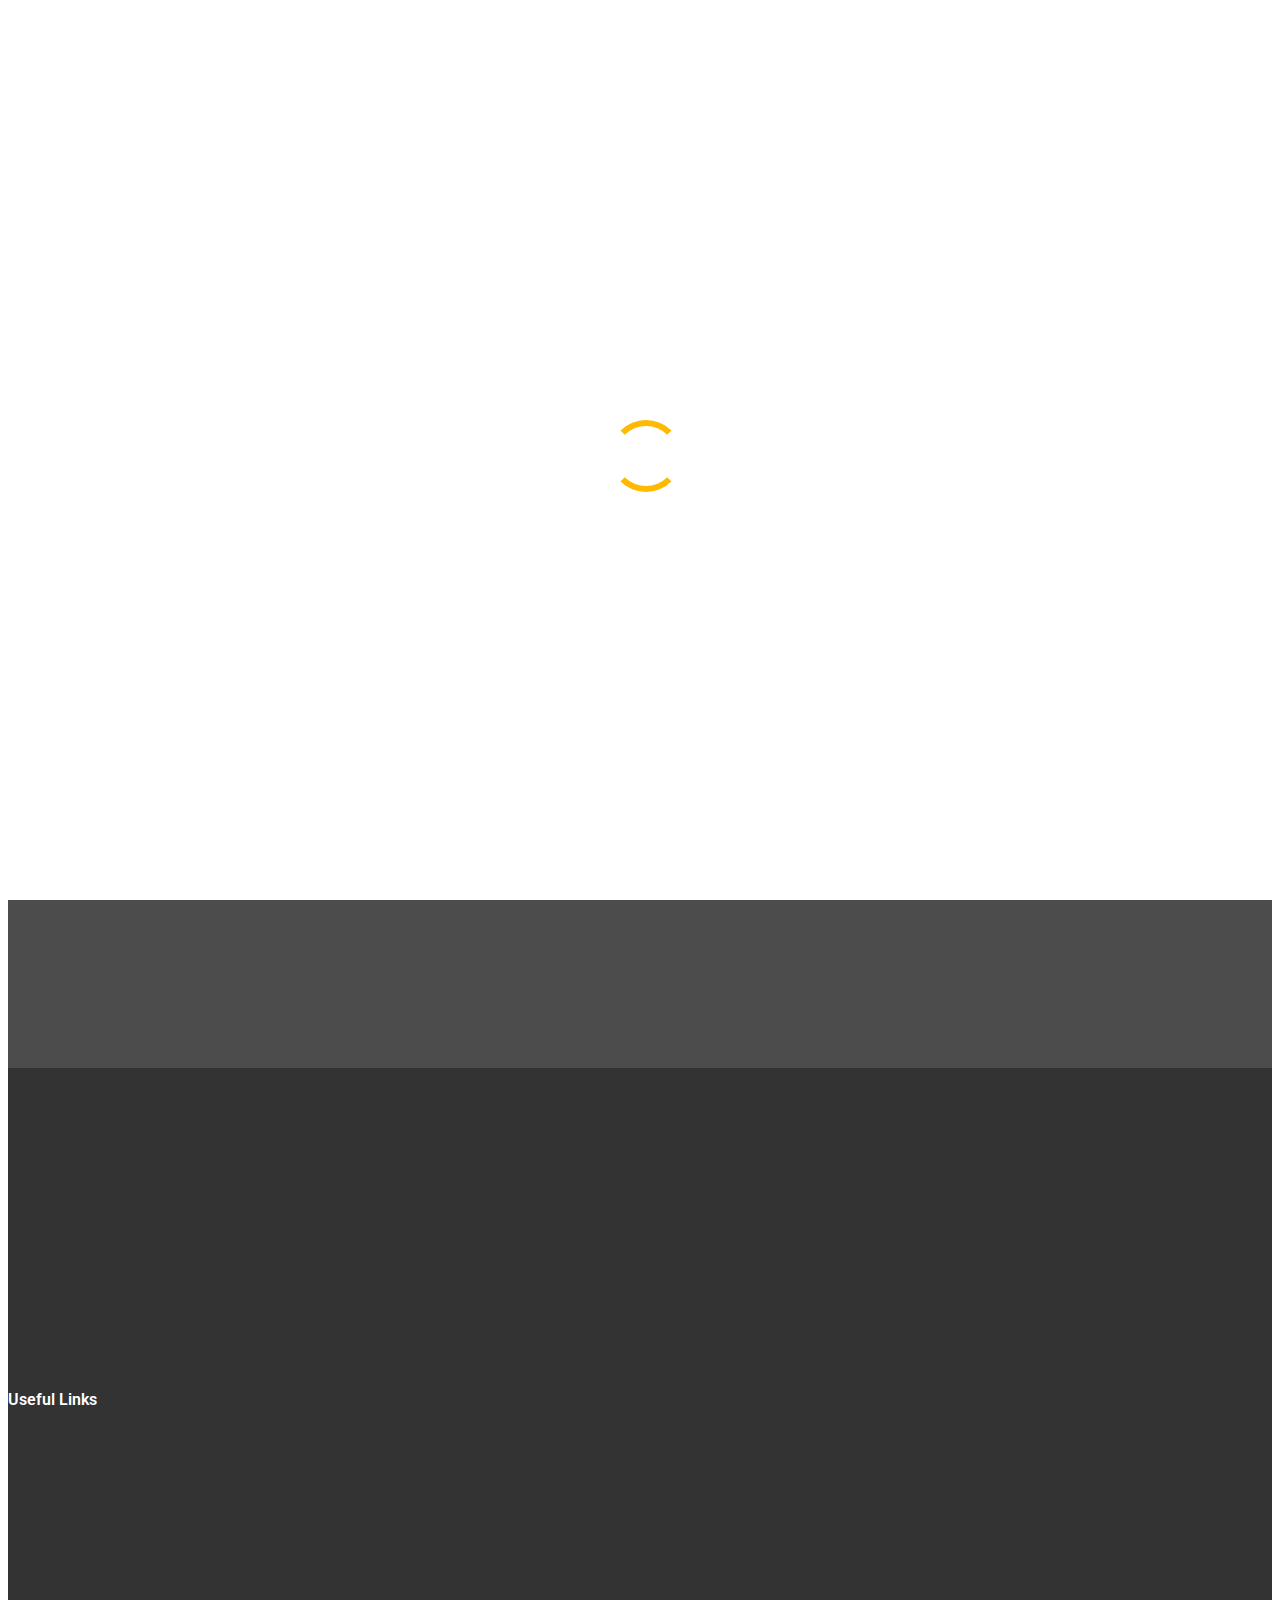
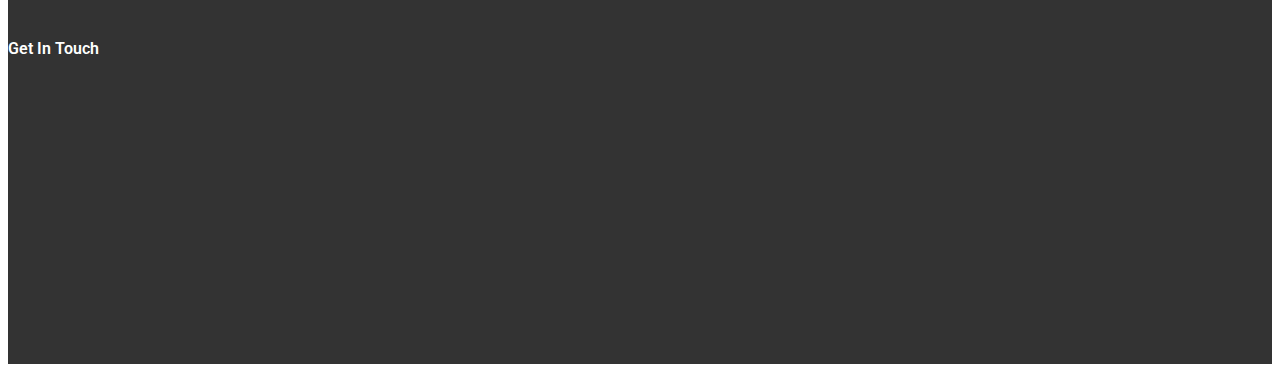
==== index.html @ fa00b741 "Multiple Changes" ====
<!DOCTYPE html>
<html lang="en">

<head>
  <meta charset="utf-8">
  <meta content="width=device-width, initial-scale=1.0" name="viewport">

  <title>Machine Learning Club | AMU</title>
  <meta content="" name="description">
  <meta content="" name="keywords">

  <!-- Favicons -->
  <link href="assets/img/favicon.png" rel="icon">
  <link href="assets/img/apple-touch-icon.png" rel="apple-touch-icon">

  <!-- Google Fonts -->
  <link rel="preconnect" href="https://fonts.googleapis.com">
  <link rel="preconnect" href="https://fonts.gstatic.com" crossorigin>
  <link
    href="https://fonts.googleapis.com/css2?family=Open+Sans:ital,wght@0,300;0,400;0,500;0,600;0,700;1,300;1,400;1,600;1,700&family=Roboto:ital,wght@0,300;0,400;0,500;0,600;0,700;1,300;1,400;1,500;1,600;1,700&family=Work+Sans:ital,wght@0,300;0,400;0,500;0,600;0,700;1,300;1,400;1,500;1,600;1,700&display=swap"
    rel="stylesheet">

  <!-- Vendor CSS Files -->
  <link href="assets/vendor/bootstrap/css/bootstrap.min.css" rel="stylesheet">
  <link href="assets/vendor/bootstrap-icons/bootstrap-icons.css" rel="stylesheet">
  <link href="assets/vendor/fontawesome-free/css/all.min.css" rel="stylesheet">
  <link href="assets/vendor/aos/aos.css" rel="stylesheet">
  <link href="assets/vendor/glightbox/css/glightbox.min.css" rel="stylesheet">
  <link href="assets/vendor/swiper/swiper-bundle.min.css" rel="stylesheet">

  <!-- Template Main CSS File -->
  <link href="assets/css/main.css" rel="stylesheet">

  <!-- =======================================================
  * Template Name: UpConstruction - v1.3.0
  * Template URL: https://bootstrapmade.com/upconstruction-bootstrap-construction-website-template/
  * Author: BootstrapMade.com
  * License: https://bootstrapmade.com/license/
  ======================================================== -->
</head>

<body>

  <!-- ======= Header ======= -->
  <header id="header" class="header d-flex align-items-center">
    <div class="container-fluid container-xl d-flex align-items-center justify-content-between">

      <a href="index.html" class="logo d-flex align-items-center">
        <!-- Uncomment the line below if you also wish to use an image logo -->
        <!-- <img src="assets/img/logo.png" alt=""> -->
        <h1>Machine Learning Club <span>|</span> A<span>.</span>M<span>.</span>U<span>.</span></h1>
      </a>

      <i class="mobile-nav-toggle mobile-nav-show bi bi-list"></i>
      <i class="mobile-nav-toggle mobile-nav-hide d-none bi bi-x"></i>
      <nav id="navbar" class="navbar">
        <ul>
          <li><a href="index.html" class="active">Home</a></li>
          <li><a href="about.html">About</a></li>
          <li><a href="projects.html">Projects</a></li>
          <li><a href="blog.html">Blog</a></li>
          <li><a href="blog.html">Events</a></li>
          <li><a href="contact.html">Contact</a></li>
        </ul>
      </nav><!-- .navbar -->

    </div>
  </header><!-- End Header -->

  <!-- ======= Hero Section ======= -->
  <section id="hero" class="hero">

    <div class="info d-flex align-items-center">
      <div class="container">
        <div class="row justify-content-center">
          <div class="col-lg-6 text-center">
            <h2 data-aos="fade-down">Welcome to <span>the Machine Learning Club</span></h2>
            <p data-aos="fade-up">Hi there , welcome to the machine learning club.</p>
          </div>
        </div>
      </div>
    </div>

    <div id="hero-carousel" class="carousel slide" data-bs-ride="carousel" data-bs-interval="5000">

      <div class="carousel-item active" style="background-image: url(assets/img/hero-carousel/mlc-logo.jpeg)">
      </div>
      <a class="carousel-control-prev" href="#hero-carousel" role="button" data-bs-slide="prev">
        <span class="carousel-control-prev-icon bi bi-chevron-left" aria-hidden="true"></span>
      </a>

      <a class="carousel-control-next" href="#hero-carousel" role="button" data-bs-slide="next">
        <span class="carousel-control-next-icon bi bi-chevron-right" aria-hidden="true"></span>
      </a>

    </div>

  </section><!-- End Hero Section -->

  </main><!-- End #main -->

  <!-- ======= Footer ======= -->
  <footer id="footer" class="footer">

    <div class="footer-content position-relative">
      <div class="container">
        <div class="row">
  
          <div class="col-lg-4 col-md-6">
            <div class="footer-info">
              <h3>Machine Learning Club</h3>
              <p>
                Aligarh Muslim University, Department of Computer Science <br>
                AI LAB<br><br>
                <strong>Phone:</strong> +1 5589 55488 55<br>
                <strong>Email:</strong> mlc@gmail.com<br>
              </p>
              <div class="social-links d-flex mt-3">
                <a href="https://www.facebook.com/amumlclub" class="d-flex align-items-center justify-content-center"><i class="bi bi-facebook"></i></a>
                <a href="https://www.instagram.com/amumlclub/" class="d-flex align-items-center justify-content-center"><i class="bi bi-instagram"></i></a>
                <a href="https://www.linkedin.com/company/amumlclub/mycompany/" class="d-flex align-items-center justify-content-center"><i class="bi bi-linkedin"></i></a>
              </div>
            </div>
          </div><!-- End footer info column-->
  
          <div class="col-lg-2 col-md-3 footer-links">
            <h4>Useful Links</h4>
            <ul>
              <li><a href="index.html">Home</a></li>
              <li><a href="about.html">About us</a></li>
              <li><a href="Events.html">Events</a></li>
              <li><a href="projects.html">Projects</a></li>
              <li><a href="contact.html">Contact Us</a></li>
            </ul>
          </div><!-- End footer links column-->
  
          <div class="col-lg-2 col-md-3 footer-links">
            <h4>Get In Touch</h4>
            <ul>
              <li><a href="#example/email">Treasurer</a></li>
              <li><a href="#example/email">Technical Team</a></li>
              <li><a href="#example/email">Publicity Team</a></li>
              <li><a href="#example/email">Event Management</a></li>
            </ul>
          </div><!-- End footer links column-->
  
        </div>
      </div>
    </div>
  
    <div class="footer-legal text-center position-relative">
      <div class="container">
        <div class="copyright">
          &copy; Copyright <strong><span>Machine Learning Club | AMU</span></strong>. All Rights Reserved
        </div>
      </div>
    </div>
  
  </footer>
  <!-- End Footer -->

  <a href="#" class="scroll-top d-flex align-items-center justify-content-center"><i
      class="bi bi-arrow-up-short"></i></a>

  <div id="preloader"></div>

  <!-- Vendor JS Files -->
  <script src="assets/vendor/bootstrap/js/bootstrap.bundle.min.js"></script>
  <script src="assets/vendor/aos/aos.js"></script>
  <script src="assets/vendor/glightbox/js/glightbox.min.js"></script>
  <script src="assets/vendor/isotope-layout/isotope.pkgd.min.js"></script>
  <script src="assets/vendor/swiper/swiper-bundle.min.js"></script>
  <script src="assets/vendor/purecounter/purecounter_vanilla.js"></script>
  <script src="assets/vendor/php-email-form/validate.js"></script>

  <!-- Template Main JS File -->
  <script src="assets/js/main.js"></script>

</body>
</html>
---- assets/css/main.css ----
/**
* Template Name: UpConstruction - v1.3.0
* Template URL: https://bootstrapmade.com/upconstruction-bootstrap-construction-website-template/
* Author: BootstrapMade.com
* License: https://bootstrapmade.com/license/
*/

/*--------------------------------------------------------------
# Set main reusable colors and fonts using CSS variables
# Learn more about CSS variables at https://developer.mozilla.org/en-US/docs/Web/CSS/Using_CSS_custom_properties
--------------------------------------------------------------*/
/* Fonts */
:root {
  --font-default: "Open Sans", system-ui, -apple-system, "Segoe UI", Roboto, "Helvetica Neue", Arial, "Noto Sans", "Liberation Sans", sans-serif, "Apple Color Emoji", "Segoe UI Emoji", "Segoe UI Symbol", "Noto Color Emoji";
  --font-primary: "Roboto", sans-serif;
  --font-secondary: "Work Sans", sans-serif;
}

/* Colors */
:root {
  --color-default: #364d59;
  --color-primary: #feb900;
  --color-secondary: #52565e;
}

/* Smooth scroll behavior */
:root {
  scroll-behavior: smooth;
}

/*--------------------------------------------------------------
# General
--------------------------------------------------------------*/
body {
  font-family: var(--font-default);
  color: var(--color-default);
  overflow-x: hidden;
}

a {
  color: var(--color-primary);
  text-decoration: none;
}

a:hover {
  color: #ffc732;
  text-decoration: none;
}

h1,
h2,
h3,
h4,
h5,
h6 {
  font-family: var(--font-primary);
}

/*--------------------------------------------------------------
# Sections & Section Header
--------------------------------------------------------------*/
section {
  padding: 80px 0;
  overflow: hidden;
}

.section-bg {
  background-color: #f5f6f7;
}

.section-header {
  text-align: center;
  padding-bottom: 70px;
}

.section-header h2 {
  font-size: 32px;
  font-weight: 700;
  position: relative;
  color: #2e3135;
}

.section-header h2:before,
.section-header h2:after {
  content: "";
  width: 50px;
  height: 2px;
  background: var(--color-primary);
  display: inline-block;
}

.section-header h2:before {
  margin: 0 15px 10px 0;
}

.section-header h2:after {
  margin: 0 0 10px 15px;
}

.section-header p {
  margin: 0 auto 0 auto;
}

@media (min-width: 1199px) {
  .section-header p {
    max-width: 60%;
  }
}

/*--------------------------------------------------------------
# Breadcrumbs
--------------------------------------------------------------*/
.breadcrumbs {
  padding: 6px 0 6px 0;
  min-height: 15vh;
  position: relative;
  background-size: cover;
  background-position: center;
  background-repeat: no-repeat;
}

.breadcrumbs:before {
  content: "";
  background-color: rgba(0, 0, 0);
  position: absolute;
  inset: 0;
}

.breadcrumbs h2 {
  font-size: 56px;
  font-weight: 500;
  color: #fff;
  font-family: var(--font-secondary);
}

.breadcrumbs ol {
  display: flex;
  flex-wrap: wrap;
  list-style: none;
  padding: 0 0 10px 0;
  margin: 0;
  font-size: 16px;
  font-weight: 600;
  color: var(--color-primary);
}

.breadcrumbs ol a {
  color: rgba(255, 255, 255);
  transition: 0.3s;
}

.breadcrumbs ol a:hover {
  text-decoration: underline;
}

.breadcrumbs ol li+li {
  padding-left: 10px;
}

.breadcrumbs ol li+li::before {
  display: inline-block;
  padding-right: 10px;
  color: #fff;
  content: "/";
}

/*--------------------------------------------------------------
# Scroll top button
--------------------------------------------------------------*/
.scroll-top {
  position: fixed;
  visibility: hidden;
  opacity: 0;
  right: 15px;
  bottom: 15px;
  z-index: 99999;
  background: var(--color-primary);
  width: 40px;
  height: 40px;
  border-radius: 4px;
  transition: all 0.4s;
}

.scroll-top i {
  font-size: 24px;
  color: var(--color-secondary);
  line-height: 0;
}

.scroll-top:hover {
  background: #ffc732;
  color: #fff;
}

.scroll-top.active {
  visibility: visible;
  opacity: 1;
}

/*--------------------------------------------------------------
# Preloader
--------------------------------------------------------------*/
#preloader {
  position: fixed;
  inset: 0;
  z-index: 999999;
  overflow: hidden;
  background: #fff;
  transition: all 0.6s ease-out;
}

#preloader:before {
  content: "";
  position: fixed;
  top: calc(50% - 30px);
  left: calc(50% - 30px);
  border: 6px solid #fff;
  border-color: var(--color-primary) transparent var(--color-primary) transparent;
  border-radius: 50%;
  width: 60px;
  height: 60px;
  -webkit-animation: animate-preloader 1.5s linear infinite;
  animation: animate-preloader 1.5s linear infinite;
}

@-webkit-keyframes animate-preloader {
  0% {
    transform: rotate(0deg);
  }

  100% {
    transform: rotate(360deg);
  }
}

@keyframes animate-preloader {
  0% {
    transform: rotate(0deg);
  }

  100% {
    transform: rotate(360deg);
  }
}

/*--------------------------------------------------------------
# Disable aos animation delay on mobile devices
--------------------------------------------------------------*/
@media screen and (max-width: 768px) {
  [data-aos-delay] {
    transition-delay: 0 !important;
  }
}

/*--------------------------------------------------------------
# Header
--------------------------------------------------------------*/
.header {
  z-index: 997;
  position: absolute;
  padding: 30px 0;
  top: 0;
  left: 0;
  right: 0;
}

.header .logo img {
  max-height: 40px;
  margin-right: 6px;
}

.header .logo h1 {
  font-size: 24px;
  font-weight: 700;
  color: #fff;
  margin-bottom: 0;
  font-family: var(--font-primary);
}

.header .logo h1 span {
  color: var(--color-primary);
}

/*--------------------------------------------------------------
# Desktop Navigation
--------------------------------------------------------------*/
@media (min-width: 1280px) {
  .navbar {
    padding: 0;
  }

  .navbar ul {
    margin: 0;
    padding: 0;
    display: flex;
    list-style: none;
    align-items: center;
  }

  .navbar li {
    position: relative;
  }

  .navbar>ul>li {
    white-space: nowrap;
    padding: 10px 0 10px 28px;
  }

  .navbar a,
  .navbar a:focus {
    display: flex;
    align-items: center;
    justify-content: space-between;
    padding: 0 3px;
    font-family: var(--font-primary);
    font-size: 14px;
    font-weight: 500;
    color: rgba(255, 255, 255, 0.6);
    text-transform: uppercase;
    white-space: nowrap;
    transition: 0.3s;
    position: relative;
  }

  .navbar a i,
  .navbar a:focus i {
    font-size: 12px;
    line-height: 0;
    margin-left: 5px;
  }

  .navbar>ul>li>a:before {
    content: "";
    position: absolute;
    width: 100%;
    height: 2px;
    bottom: -6px;
    left: 0;
    background-color: var(--color-primary);
    visibility: hidden;
    width: 0px;
    transition: all 0.3s ease-in-out 0s;
  }

  .navbar a:hover:before,
  .navbar li:hover>a:before,
  .navbar .active:before {
    visibility: visible;
    width: 100%;
  }

  .navbar a:hover,
  .navbar .active,
  .navbar .active:focus,
  .navbar li:hover>a {
    color: #fff;
  }

  .navbar .dropdown ul {
    display: block;
    position: absolute;
    left: 28px;
    top: calc(100% + 30px);
    margin: 0;
    padding: 10px 0;
    z-index: 99;
    opacity: 0;
    visibility: hidden;
    background: #fff;
    box-shadow: 0px 0px 30px rgba(127, 137, 161, 0.25);
    transition: 0.3s;
  }

  .navbar .dropdown ul li {
    min-width: 200px;
  }

  .navbar .dropdown ul a {
    padding: 10px 20px;
    font-size: 15px;
    text-transform: none;
    color: var(--color-default);
    font-weight: 400;
  }

  .navbar .dropdown ul a i {
    font-size: 12px;
  }

  .navbar .dropdown ul a:hover,
  .navbar .dropdown ul .active:hover,
  .navbar .dropdown ul li:hover>a {
    color: var(--color-primary);
  }

  .navbar .dropdown:hover>ul {
    opacity: 1;
    top: 100%;
    visibility: visible;
  }

  .navbar .dropdown .dropdown ul {
    top: 0;
    left: calc(100% - 30px);
    visibility: hidden;
  }

  .navbar .dropdown .dropdown:hover>ul {
    opacity: 1;
    top: 0;
    left: 100%;
    visibility: visible;
  }
}

@media (min-width: 1280px) and (max-width: 1366px) {
  .navbar .dropdown .dropdown ul {
    left: -90%;
  }

  .navbar .dropdown .dropdown:hover>ul {
    left: -100%;
  }
}

@media (min-width: 1280px) {

  .mobile-nav-show,
  .mobile-nav-hide {
    display: none;
  }
}

/*--------------------------------------------------------------
# Mobile Navigation
--------------------------------------------------------------*/
@media (max-width: 1279px) {
  .navbar {
    position: fixed;
    top: 0;
    right: -100%;
    width: 100%;
    max-width: 400px;
    bottom: 0;
    transition: 0.3s;
    z-index: 9997;
  }

  .navbar ul {
    position: absolute;
    inset: 0;
    padding: 50px 0 10px 0;
    margin: 0;
    background: rgba(0, 0, 0, 0.8);
    overflow-y: auto;
    transition: 0.3s;
    z-index: 9998;
  }

  .navbar a,
  .navbar a:focus {
    display: flex;
    align-items: center;
    justify-content: space-between;
    padding: 10px 20px;
    font-family: var(--font-primary);
    font-size: 15px;
    font-weight: 500;
    color: rgba(255, 255, 255, 0.7);
    white-space: nowrap;
    text-transform: uppercase;
    transition: 0.3s;
  }

  .navbar a i,
  .navbar a:focus i {
    font-size: 12px;
    line-height: 0;
    margin-left: 5px;
  }

  .navbar a:hover,
  .navbar .active,
  .navbar .active:focus,
  .navbar li:hover>a {
    color: #fff;
  }

  .navbar .dropdown ul,
  .navbar .dropdown .dropdown ul {
    position: static;
    display: none;
    padding: 10px 0;
    margin: 10px 20px;
    transition: all 0.5s ease-in-out;
    border: 1px solid #222428;
  }

  .navbar .dropdown>.dropdown-active,
  .navbar .dropdown .dropdown>.dropdown-active {
    display: block;
  }

  .mobile-nav-show {
    position: relative;
    color: #fff;
    font-size: 28px;
    cursor: pointer;
    line-height: 0;
    transition: 0.5s;
    z-index: 9999;
    padding-right: 10px;
  }

  .mobile-nav-hide {
    color: #fff;
    font-size: 32px;
    cursor: pointer;
    line-height: 0;
    transition: 0.5s;
    position: fixed;
    right: 20px;
    top: 20px;
    z-index: 9999;
  }

  .mobile-nav-active {
    overflow: hidden;
  }

  .mobile-nav-active .navbar {
    right: 0;
  }

  .mobile-nav-active .navbar:before {
    content: "";
    position: fixed;
    inset: 0;
    background: rgba(0, 0, 0, 0.6);
    z-index: 9996;
  }
}

/*--------------------------------------------------------------
# Get Started Section
--------------------------------------------------------------*/
.get-started .content {
  padding: 30px 0;
}

.get-started .content h3 {
  font-size: 36px;
  color: var(--color-secondary);
  font-weight: 600;
  margin-bottom: 25px;
  padding-bottom: 25px;
  position: relative;
}

.get-started .content h3:after {
  content: "";
  position: absolute;
  display: block;
  width: 60px;
  height: 4px;
  background: var(--color-primary);
  left: 0;
  bottom: 0;
}

.get-started .content p {
  font-size: 14px;
}

.get-started .php-email-form {
  background: #fff;
  padding: 30px;
  height: 100%;
}

@media (max-width: 575px) {
  .get-started .php-email-form {
    padding: 20px;
  }
}

.get-started .php-email-form h3 {
  font-size: 14px;
  font-weight: 700;
  text-transform: uppercase;
  letter-spacing: 1px;
}

.get-started .php-email-form p {
  font-size: 14px;
  margin-bottom: 20px;
}

.get-started .php-email-form .error-message {
  display: none;
  color: #fff;
  background: #df1529;
  text-align: left;
  padding: 15px;
  margin-bottom: 24px;
  font-weight: 600;
}

.get-started .php-email-form .sent-message {
  display: none;
  color: #fff;
  background: #059652;
  text-align: center;
  padding: 15px;
  margin-bottom: 24px;
  font-weight: 600;
}

.get-started .php-email-form .loading {
  display: none;
  background: #fff;
  text-align: center;
  padding: 15px;
  margin-bottom: 24px;
}

.get-started .php-email-form .loading:before {
  content: "";
  display: inline-block;
  border-radius: 50%;
  width: 24px;
  height: 24px;
  margin: 0 10px -6px 0;
  border: 3px solid #059652;
  border-top-color: #fff;
  -webkit-animation: animate-loading 1s linear infinite;
  animation: animate-loading 1s linear infinite;
}

.get-started .php-email-form input,
.get-started .php-email-form textarea {
  border-radius: 0;
  box-shadow: none;
  font-size: 14px;
  border-radius: 0;
}

.get-started .php-email-form input:focus,
.get-started .php-email-form textarea:focus {
  border-color: var(--color-primary);
}

.get-started .php-email-form input {
  padding: 12px 15px;
}

.get-started .php-email-form textarea {
  padding: 12px 15px;
}

.get-started .php-email-form button[type=submit] {
  background: var(--color-primary);
  border: 0;
  padding: 10px 30px;
  color: #fff;
  transition: 0.4s;
  border-radius: 4px;
}

.get-started .php-email-form button[type=submit]:hover {
  background: rgba(254, 185, 0, 0.8);
}

@-webkit-keyframes animate-loading {
  0% {
    transform: rotate(0deg);
  }

  100% {
    transform: rotate(360deg);
  }
}

@keyframes animate-loading {
  0% {
    transform: rotate(0deg);
  }

  100% {
    transform: rotate(360deg);
  }
}

/*--------------------------------------------------------------
# Constructions Section
--------------------------------------------------------------*/
.constructions .card-item {
  border: 1px solid rgba(82, 86, 94, 0.2);
  background: #fff;
  position: relative;
  border-radius: 0;
}

.constructions .card-item .card-bg {
  min-height: 300px;
  background-size: cover;
  background-position: center;
  background-repeat: no-repeat;
}

.constructions .card-item .card-body {
  padding: 30px;
}

.constructions .card-item h4 {
  font-weight: 700;
  font-size: 20px;
  margin-bottom: 15px;
  color: var(--color-secondary);
}

.constructions .card-item p {
  color: var(--color-secondary);
  margin: 0;
}

/*--------------------------------------------------------------
# Services Section
--------------------------------------------------------------*/
.services .service-item {
  padding: 40px;
  background: #fff;
  height: 100%;
}

.services .service-item .icon {
  width: 48px;
  height: 48px;
  position: relative;
  margin-bottom: 50px;
}

.services .service-item .icon i {
  color: var(--color-secondary);
  font-size: 40px;
  transition: ease-in-out 0.3s;
  z-index: 2;
  position: relative;
  line-height: 1.8;
}

.services .service-item .icon:before {
  position: absolute;
  content: "";
  height: 100%;
  width: 100%;
  background: #f0f1f2;
  border-radius: 50px;
  z-index: 1;
  top: 10px;
  right: -15px;
  transition: 0.3s;
}

.services .service-item h3 {
  color: var(--color-default);
  font-weight: 700;
  margin: 0 0 20px 0;
  padding-bottom: 8px;
  font-size: 22px;
  position: relative;
  display: inline-block;
  border-bottom: 4px solid #ebebed;
  transition: 0.3s;
}

.services .service-item p {
  line-height: 24px;
  font-size: 14px;
  margin-bottom: 0;
}

.services .service-item .readmore {
  margin-top: 15px;
  display: inline-block;
  color: var(--color-primary);
}

.services .service-item:hover .icon:before {
  background: var(--color-primary);
}

.services .service-item:hover h3 {
  border-color: var(--color-primary);
}

/*--------------------------------------------------------------
# Features Section
--------------------------------------------------------------*/
.features .nav-tabs {
  border: 0;
}

.features .nav-link {
  padding: 15px 0;
  transition: 0.3s;
  color: var(--color-secondary);
  border-radius: 0;
  display: flex;
  align-items: center;
  justify-content: center;
  cursor: pointer;
  height: 100%;
  border: 0;
  border-bottom: 4px solid #e2e4e6;
}

.features .nav-link i {
  padding-right: 15px;
  font-size: 48px;
}

.features .nav-link h4 {
  font-size: 18px;
  font-weight: 600;
  margin: 0;
}

@media (max-width: 575px) {
  .features .nav-link h4 {
    font-size: 16px;
  }
}

.features .nav-link:hover {
  color: var(--color-primary);
}

.features .nav-link.active {
  color: var(--color-primary);
  background-color: transparent;
  border-color: var(--color-primary);
}

.features .tab-content {
  margin-top: 30px;
}

.features .tab-pane h3 {
  font-weight: 700;
  font-size: 32px;
  position: relative;
  margin-bottom: 20px;
  padding-bottom: 20px;
}

.features .tab-pane h3:after {
  content: "";
  position: absolute;
  display: block;
  width: 60px;
  height: 3px;
  background: var(--color-primary);
  left: 0;
  bottom: 0;
}

.features .tab-pane ul {
  list-style: none;
  padding: 0;
}

.features .tab-pane ul li {
  padding-top: 10px;
}

.features .tab-pane ul i {
  font-size: 20px;
  padding-right: 4px;
  color: var(--color-primary);
}

.features .tab-pane p:last-child {
  margin-bottom: 0;
}

/*--------------------------------------------------------------
# Our Projects Section
--------------------------------------------------------------*/
.projects .portfolio-flters {
  padding: 0;
  margin: 0 auto 20px auto;
  list-style: none;
  text-align: center;
}

.projects .portfolio-flters li {
  cursor: pointer;
  display: inline-block;
  padding: 0;
  font-size: 18px;
  font-weight: 500;
  margin: 0 10px;
  line-height: 1;
  margin-bottom: 5px;
  transition: all 0.3s ease-in-out;
}

.projects .portfolio-flters li:hover,
.projects .portfolio-flters li.filter-active {
  color: var(--color-primary);
}

.projects .portfolio-flters li:first-child {
  margin-left: 0;
}

.projects .portfolio-flters li:last-child {
  margin-right: 0;
}

@media (max-width: 575px) {
  .projects .portfolio-flters li {
    font-size: 14px;
    margin: 0 5px;
  }
}

.projects .portfolio-content {
  position: relative;
  overflow: hidden;
}

.projects .portfolio-content img {
  transition: 0.3s;
}

.projects .portfolio-content .portfolio-info {
  opacity: 0;
  position: absolute;
  inset: 0;
  z-index: 3;
  transition: all ease-in-out 0.3s;
  background: rgba(0, 0, 0, 0.6);
  padding: 15px;
}

.projects .portfolio-content .portfolio-info h4 {
  font-size: 14px;
  padding: 5px 10px;
  font-weight: 400;
  color: #fff;
  display: inline-block;
  background-color: var(--color-primary);
}

.projects .portfolio-content .portfolio-info p {
  position: absolute;
  bottom: 10px;
  text-align: center;
  display: inline-block;
  left: 0;
  right: 0;
  font-size: 16px;
  font-weight: 600;
  color: rgba(255, 255, 255, 0.8);
}

.projects .portfolio-content .portfolio-info .preview-link,
.projects .portfolio-content .portfolio-info .details-link {
  position: absolute;
  left: calc(50% - 40px);
  font-size: 26px;
  top: calc(50% - 14px);
  color: #fff;
  transition: 0.3s;
  line-height: 1.2;
}

.projects .portfolio-content .portfolio-info .preview-link:hover,
.projects .portfolio-content .portfolio-info .details-link:hover {
  color: var(--color-primary);
}

.projects .portfolio-content .portfolio-info .details-link {
  left: 50%;
  font-size: 34px;
  line-height: 0;
}

.projects .portfolio-content:hover .portfolio-info {
  opacity: 1;
}

.projects .portfolio-content:hover img {
  transform: scale(1.1);
}

/*--------------------------------------------------------------
# Testimonials Section
--------------------------------------------------------------*/
.testimonials .testimonial-wrap {
  padding-left: 50px;
}

.testimonials .testimonials-carousel,
.testimonials .testimonials-slider {
  overflow: hidden;
}

.testimonials .testimonial-item {
  box-sizing: content-box;
  padding: 30px 30px 30px 60px;
  margin: 0 15px 30px 0;
  min-height: 200px;
  box-shadow: 0px 2px 20px rgba(82, 86, 94, 0.1);
  position: relative;
  background: #fff;
}

.testimonials .testimonial-item .testimonial-img {
  width: 90px;
  border-radius: 10px;
  border: 6px solid #fff;
  position: absolute;
  left: -45px;
}

.testimonials .testimonial-item h3 {
  font-size: 18px;
  font-weight: bold;
  margin: 10px 0 5px 0;
  color: #000;
}

.testimonials .testimonial-item h4 {
  font-size: 14px;
  color: #999;
  margin: 0;
}

.testimonials .testimonial-item .stars {
  margin: 10px 0;
}

.testimonials .testimonial-item .stars i {
  color: #ffc107;
  margin: 0 1px;
}

.testimonials .testimonial-item .quote-icon-left,
.testimonials .testimonial-item .quote-icon-right {
  color: #ffd565;
  font-size: 26px;
  line-height: 0;
}

.testimonials .testimonial-item .quote-icon-left {
  display: inline-block;
  left: -5px;
  position: relative;
}

.testimonials .testimonial-item .quote-icon-right {
  display: inline-block;
  right: -5px;
  position: relative;
  top: 10px;
  transform: scale(-1, -1);
}

.testimonials .testimonial-item p {
  font-style: italic;
  margin: 15px auto 15px auto;
}

.testimonials .swiper-pagination {
  margin-top: 20px;
  position: relative;
}

.testimonials .swiper-pagination .swiper-pagination-bullet {
  width: 12px;
  height: 12px;
  background-color: #d5d7da;
  opacity: 1;
}

.testimonials .swiper-pagination .swiper-pagination-bullet-active {
  background-color: var(--color-primary);
}

@media (max-width: 767px) {
  .testimonials .testimonial-wrap {
    padding-left: 0;
  }

  .testimonials .testimonials-carousel,
  .testimonials .testimonials-slider {
    overflow: hidden;
  }

  .testimonials .testimonial-item {
    padding: 30px;
    margin: 15px;
  }

  .testimonials .testimonial-item .testimonial-img {
    position: static;
    left: auto;
  }
}

/*--------------------------------------------------------------
# Alt Services Section
--------------------------------------------------------------*/
.alt-services .img-bg {
  background-size: cover;
  background-position: center center;
  min-height: 400px;
}

.alt-services h3 {
  font-size: 28px;
  font-weight: 700;
  color: var(--color-secondary);
  margin-bottom: 20px;
  padding-bottom: 20px;
  position: relative;
}

.alt-services h3:after {
  content: "";
  position: absolute;
  display: block;
  width: 50px;
  height: 3px;
  background: var(--color-primary);
  left: 0;
  bottom: 0;
}

.alt-services .icon-box {
  margin-top: 50px;
}

.alt-services .icon-box i {
  display: flex;
  align-items: center;
  justify-content: center;
  color: var(--color-primary);
  margin-right: 25px;
  font-size: 28px;
  width: 56px;
  height: 56px;
  border-radius: 4px;
  line-height: 0;
  box-shadow: 0px 2px 30px rgba(0, 0, 0, 0.08);
  background-color: #fff;
  transition: 0.3s;
}

.alt-services .icon-box:hover i {
  background-color: var(--color-primary);
  color: #fff;
}

.alt-services .icon-box h4 {
  font-weight: 700;
  margin-bottom: 10px;
  font-size: 18px;
}

.alt-services .icon-box h4 a {
  color: #000;
  transition: 0.3s;
}

.alt-services .icon-box h4 a:hover {
  color: var(--color-primary);
}

.alt-services .icon-box p {
  line-height: 24px;
  font-size: 14px;
  margin-bottom: 0;
}

/*--------------------------------------------------------------
# About Section
--------------------------------------------------------------*/
.about h2 {
  font-size: 48px;
  font-weight: 700;
  font-family: var(--font-secondary);
  margin: 30px 0;

}


@media (min-width: 991px) {
  .about h2 {
    max-width: 65%;
    margin: 0 0 80px 0;

  }
}

.about .our-story {
  padding: 40px;
  background-color: #f5f6f7;
}

@media (min-width: 991px) {
  .about .our-story {
    padding-right: 35%;
  }
}

.about .our-story h4 {
  text-transform: uppercase;
  font-size: 18px;
  color: #838893;
}

.about .our-story h3 {
  font-size: 36px;
  font-weight: 700;
  margin-bottom: 20px;
  color: var(--color-secondary);
}

.about .our-story p:last-child {
  margin-bottom: 0;
}

.about ul {
  list-style: none;
  padding: 0;
  font-size: 15px;
}

.about ul li {
  padding: 5px 0;
  display: flex;
  align-items: center;
}

.about ul i {
  font-size: 20px;
  margin-right: 4px;
  color: var(--color-primary);
}

.about .watch-video i {
  font-size: 32px;
  transition: 0.3s;
  color: var(--color-primary);
}

.about .watch-video a {
  font-weight: 600;
  color: var(--color-secondary);
  margin-left: 8px;
  transition: 0.3s;
}

.about .watch-video:hover a {
  color: var(--color-primary);
}

.about .about-img {
  min-height: 600px;
  background-size: cover;
  background-position: center;
}

@media (min-width: 992px) {
  .about .about-img {
    position: absolute;
    top: 0;
    right: 0;
  }
}

/*--------------------------------------------------------------
# Stats Counter Section
--------------------------------------------------------------*/
.stats-counter .stats-item {
  background: #fff;
  box-shadow: 0px 0 30px rgba(82, 86, 94, 0.05);
  padding: 30px;
}

.stats-counter .stats-item i {
  font-size: 42px;
  line-height: 0;
  margin-right: 20px;
  color: var(--color-primary);
}

.stats-counter .stats-item span {
  font-size: 36px;
  display: block;
  font-weight: 600;
  color: var(--color-secondary);
}

.stats-counter .stats-item p {
  padding: 0;
  margin: 0;
  font-family: var(--font-primary);
  font-size: 14px;
}

/*--------------------------------------------------------------
# Our Team Section
--------------------------------------------------------------*/
.team .member {
  position: relative;
}

.team .member .member-img {
  margin: 0 80px;
  border-radius: 50%;
  overflow: hidden;
  position: relative;
}

@media (max-width: 1024px) {
  .team .member .member-img {
    margin: 0 60px;
  }
}

.team .member .member-img img {
  position: relative;
  z-index: 1;
}

.team .member .member-img .social {
  position: absolute;
  inset: 0;
  background-color: rgba(0, 0, 0, 0.6);
  display: flex;
  justify-content: center;
  align-items: center;
  z-index: 2;
  padding-bottom: 20px;
  transition: 0.3s;
  visibility: hidden;
  opacity: 0;
}

.team .member .member-img .social a {
  transition: 0.3s;
  color: #fff;
  font-size: 20px;
  margin: 0 8px;
}

.team .member .member-img .social a:hover {
  color: var(--color-primary);
}

.team .member .member-info {
  margin-top: 30px;
}

.team .member .member-info h4 {
  font-weight: 700;
  margin-bottom: 6px;
  font-size: 18px;
  color: var(--color-secondary);
}

.team .member .member-info span {
  font-style: italic;
  display: block;
  font-size: 15px;
  color: #838893;
  margin-bottom: 10px;
}

.team .member .member-info p {
  margin-bottom: 0;
  font-size: 14px;
}

.team .member:hover .member-img .social {
  padding-bottom: 0;
  visibility: visible;
  opacity: 1;
}

/*--------------------------------------------------------------
# Servie Cards Section
--------------------------------------------------------------*/
.services-cards h3 {
  font-size: 20px;
  font-weight: 700;
  color: var(--color-secondary);
}

.services-cards p {
  font-size: 15px;
}

.services-cards ul li {
  display: flex;
  align-items: center;
  font-size: 14px;
  padding-top: 10px;
}

.services-cards ul li i {
  font-size: 16px;
  color: var(--color-primary);
  margin-right: 6px;
}

/*--------------------------------------------------------------
# Projet Details Section
--------------------------------------------------------------*/
.project-details .portfolio-details-slider img {
  width: 100%;
}

.project-details .portfolio-details-slider .swiper-pagination .swiper-pagination-bullet {
  width: 12px;
  height: 12px;
  background-color: rgba(255, 255, 255, 0.7);
  opacity: 1;
}

.project-details .portfolio-details-slider .swiper-pagination .swiper-pagination-bullet-active {
  background-color: var(--color-primary);
}

.project-details .swiper-button-prev,
.project-details .swiper-button-next {
  width: 48px;
  height: 48px;
}

.project-details .swiper-button-prev:after,
.project-details .swiper-button-next:after {
  color: rgba(255, 255, 255, 0.8);
  background-color: rgba(0, 0, 0, 0.2);
  font-size: 24px;
  border-radius: 50%;
  width: 48px;
  height: 48px;
  display: flex;
  align-items: center;
  justify-content: center;
  transition: 0.3s;
}

.project-details .swiper-button-prev:hover:after,
.project-details .swiper-button-next:hover:after {
  background-color: rgba(0, 0, 0, 0.6);
}

@media (max-width: 575px) {

  .project-details .swiper-button-prev,
  .project-details .swiper-button-next {
    display: none;
  }
}

.project-details .portfolio-info h3 {
  font-size: 22px;
  font-weight: 700;
  margin-bottom: 20px;
  padding-bottom: 20px;
  position: relative;
}

.project-details .portfolio-info h3:after {
  content: "";
  position: absolute;
  display: block;
  width: 50px;
  height: 3px;
  background: var(--color-primary);
  left: 0;
  bottom: 0;
}

.project-details .portfolio-info ul {
  list-style: none;
  padding: 0;
  font-size: 15px;
}

.project-details .portfolio-info ul li {
  display: flex;
  flex-direction: column;
  padding-bottom: 15px;
}

.project-details .portfolio-info ul strong {
  text-transform: uppercase;
  font-weight: 400;
  color: #838893;
  font-size: 14px;
}

.project-details .portfolio-info .btn-visit {
  padding: 8px 40px;
  background: var(--color-primary);
  color: #fff;
  border-radius: 50px;
  transition: 0.3s;
}

.project-details .portfolio-info .btn-visit:hover {
  background: #ffc019;
}

.project-details .portfolio-description h2 {
  font-size: 26px;
  font-weight: 700;
  margin-bottom: 20px;
  color: var(--color-secondary);
}

.project-details .portfolio-description p {
  padding: 0;
}

.project-details .portfolio-description .testimonial-item {
  padding: 30px 30px 0 30px;
  position: relative;
  background: #f5f6f7;
  height: 100%;
  margin-bottom: 50px;
}

.project-details .portfolio-description .testimonial-item .testimonial-img {
  width: 90px;
  border-radius: 50px;
  border: 6px solid #fff;
  float: left;
  margin: 0 10px 0 0;
}

.project-details .portfolio-description .testimonial-item h3 {
  font-size: 18px;
  font-weight: bold;
  margin: 15px 0 5px 0;
  padding-top: 20px;
}

.project-details .portfolio-description .testimonial-item h4 {
  font-size: 14px;
  color: #6c757d;
  margin: 0;
}

.project-details .portfolio-description .testimonial-item .quote-icon-left,
.project-details .portfolio-description .testimonial-item .quote-icon-right {
  color: #ffd565;
  font-size: 26px;
  line-height: 0;
}

.project-details .portfolio-description .testimonial-item .quote-icon-left {
  display: inline-block;
  left: -5px;
  position: relative;
}

.project-details .portfolio-description .testimonial-item .quote-icon-right {
  display: inline-block;
  right: -5px;
  position: relative;
  top: 10px;
  transform: scale(-1, -1);
}

.project-details .portfolio-description .testimonial-item p {
  font-style: italic;
  margin: 0 0 15px 0 0 0;
  padding: 0;
}

/*--------------------------------------------------------------
# Service Details Section
--------------------------------------------------------------*/
.service-details .services-list {
  padding: 10px 30px;
  border: 1px solid #d5d7da;
  margin-bottom: 20px;
}

.service-details .services-list a {
  display: block;
  line-height: 1;
  padding: 8px 0 8px 15px;
  border-left: 3px solid #d9e3e8;
  margin: 20px 0;
  color: var(--color-secondary);
  transition: 0.3s;
}

.service-details .services-list a.active {
  font-weight: 700;
  border-color: var(--color-primary);
}

.service-details .services-list a:hover {
  border-color: var(--color-primary);
}

.service-details .services-img {
  margin-bottom: 20px;
}

.service-details h3 {
  font-size: 28px;
  font-weight: 700;
}

.service-details h4 {
  font-size: 20px;
  font-weight: 700;
}

.service-details p {
  font-size: 15px;
}

.service-details ul {
  list-style: none;
  padding: 0;
  font-size: 15px;
}

.service-details ul li {
  padding: 5px 0;
  display: flex;
  align-items: center;
}

.service-details ul i {
  font-size: 20px;
  margin-right: 8px;
  color: var(--color-primary);
}

/*--------------------------------------------------------------
# Contact Section
--------------------------------------------------------------*/
.contact .info-item {
  box-shadow: 0 0 25px rgba(0, 0, 0, 0.08);
  padding: 20px 0 30px 0;
}

.contact .info-item i {
  display: flex;
  align-items: center;
  justify-content: center;
  width: 56px;
  height: 56px;
  font-size: 24px;
  line-height: 0;
  color: var(--color-primary);
  border-radius: 50%;
  border: 2px dotted #ffd565;
}

.contact .info-item h3 {
  font-size: 20px;
  color: #6c757d;
  font-weight: 700;
  margin: 10px 0;
}

.contact .info-item p {
  padding: 0;
  line-height: 24px;
  font-size: 14px;
  margin-bottom: 0;
}

.contact .php-email-form {
  width: 100%;
  background: #fff;
  box-shadow: 0 0 25px rgba(0, 0, 0, 0.08);
  padding: 30px;
}

.contact .php-email-form .form-group {
  padding-bottom: 20px;
}

.contact .php-email-form .error-message {
  display: none;
  color: #fff;
  background: #df1529;
  text-align: left;
  padding: 15px;
  font-weight: 600;
}

.contact .php-email-form .error-message br+br {
  margin-top: 25px;
}

.contact .php-email-form .sent-message {
  display: none;
  color: #fff;
  background: #059652;
  text-align: center;
  padding: 15px;
  font-weight: 600;
}

.contact .php-email-form .loading {
  display: none;
  background: #fff;
  text-align: center;
  padding: 15px;
}

.contact .php-email-form .loading:before {
  content: "";
  display: inline-block;
  border-radius: 50%;
  width: 24px;
  height: 24px;
  margin: 0 10px -6px 0;
  border: 3px solid #059652;
  border-top-color: #fff;
  -webkit-animation: animate-loading 1s linear infinite;
  animation: animate-loading 1s linear infinite;
}

.contact .php-email-form input,
.contact .php-email-form textarea {
  border-radius: 0;
  box-shadow: none;
  font-size: 14px;
}

.contact .php-email-form input:focus,
.contact .php-email-form textarea:focus {
  border-color: var(--color-primary);
}

.contact .php-email-form input {
  height: 44px;
}

.contact .php-email-form textarea {
  padding: 10px 12px;
}

.contact .php-email-form button[type=submit] {
  background: var(--color-primary);
  border: 0;
  padding: 10px 35px;
  color: #fff;
  transition: 0.4s;
  border-radius: 5px;
}

.contact .php-email-form button[type=submit]:hover {
  background: rgba(254, 185, 0, 0.8);
}

@keyframes animate-loading {
  0% {
    transform: rotate(0deg);
  }

  100% {
    transform: rotate(360deg);
  }
}

/*--------------------------------------------------------------
# Recent Blog Posts Section
--------------------------------------------------------------*/
.recent-blog-posts .post-item {
  box-shadow: 0px 2px 20px rgba(0, 0, 0, 0.06);
  transition: 0.3s;
}

.recent-blog-posts .post-item .post-img img {
  transition: 0.5s;
}

.recent-blog-posts .post-item .post-date {
  position: absolute;
  right: 0;
  bottom: 0;
  background-color: var(--color-primary);
  color: #fff;
  text-transform: uppercase;
  font-size: 13px;
  padding: 6px 12px;
  font-weight: 500;
}

.recent-blog-posts .post-item .post-content {
  padding: 30px;
}

.recent-blog-posts .post-item .post-title {
  font-size: 24px;
  color: var(--color-secondary);
  font-weight: 700;
  transition: 0.3s;
  margin-bottom: 15px;
}

.recent-blog-posts .post-item .meta i {
  font-size: 16px;
  color: var(--color-primary);
}

.recent-blog-posts .post-item .meta span {
  font-size: 15px;
  color: #838893;
}

.recent-blog-posts .post-item hr {
  color: #888;
  margin: 20px 0;
}

.recent-blog-posts .post-item .readmore {
  display: flex;
  align-items: center;
  font-weight: 600;
  line-height: 1;
  transition: 0.3s;
  color: #838893;
}

.recent-blog-posts .post-item .readmore i {
  line-height: 0;
  margin-left: 6px;
  font-size: 16px;
}

.recent-blog-posts .post-item:hover .post-title,
.recent-blog-posts .post-item:hover .readmore {
  color: var(--color-primary);
}

.recent-blog-posts .post-item:hover .post-img img {
  transform: scale(1.1);
}

/*--------------------------------------------------------------
# Hero Section
--------------------------------------------------------------*/
.hero {
  overflow-x: hidden;
  padding: 0;
}

.hero .carousel {
  width: 100%;
  min-height: 100vh;
  padding: 80px 0;
  margin: 0;
  position: relative;
}

.hero .carousel-item {
  position: absolute;
  inset: 0;
  background-size: cover;
  background-position: center;
  background-repeat: no-repeat;
  overflow: hidden;
  z-index: 1;
  transition-duration: 0.4s;
}

.hero .carousel-item::before {
  content: "";
  background-color: rgba(0, 0, 0, 0.7);
  position: absolute;
  inset: 0;
}

.hero .info {
  position: absolute;
  inset: 0;
  z-index: 2;
}

@media (max-width: 768px) {
  .hero .info {
    padding: 0 50px;
  }
}

.hero .info h2 {
  color: #fff;
  margin-bottom: 30px;
  padding-bottom: 30px;
  font-size: 56px;
  font-weight: 700;
  position: relative;
}

.hero .info h2:after {
  content: "";
  position: absolute;
  display: block;
  width: 80px;
  height: 4px;
  background: var(--color-primary);
  left: 0;
  right: 0;
  bottom: 0;
  margin: auto;
}

@media (max-width: 768px) {
  .hero .info h2 {
    font-size: 36px;
  }
}

.hero .info p {
  color: rgba(255, 255, 255, 0.8);
  font-size: 18px;
}

.hero .info .btn-get-started {
  font-family: var(--font-primary);
  font-weight: 500;
  font-size: 16px;
  letter-spacing: 1px;
  display: inline-block;
  padding: 12px 40px;
  border-radius: 50px;
  transition: 0.5s;
  margin: 10px;
  color: #fff;
  border: 2px solid var(--color-primary);
}

.hero .info .btn-get-started:hover {
  background: var(--color-primary);
}

.hero .carousel-control-prev {
  justify-content: start;
}

@media (min-width: 640px) {
  .hero .carousel-control-prev {
    padding-left: 15px;
  }
}

.hero .carousel-control-next {
  justify-content: end;
}

@media (min-width: 640px) {
  .hero .carousel-control-next {
    padding-right: 15px;
  }
}

.hero .carousel-control-next-icon,
.hero .carousel-control-prev-icon {
  background: none;
  font-size: 26px;
  line-height: 0;
  background: rgba(255, 255, 255, 0.2);
  color: rgba(255, 255, 255, 0.6);
  border-radius: 50px;
  width: 54px;
  height: 54px;
  display: flex;
  align-items: center;
  justify-content: center;
}

.hero .carousel-control-prev,
.hero .carousel-control-next {
  z-index: 3;
  transition: 0.3s;
}

.hero .carousel-control-prev:focus,
.hero .carousel-control-next:focus {
  opacity: 0.5;
}

.hero .carousel-control-prev:hover,
.hero .carousel-control-next:hover {
  opacity: 0.9;
}

/*--------------------------------------------------------------
# Blog
--------------------------------------------------------------*/
.blog .blog-pagination {
  margin-top: 30px;
  color: #838893;
}

.blog .blog-pagination ul {
  display: flex;
  padding: 0;
  margin: 0;
  list-style: none;
}

.blog .blog-pagination li {
  margin: 0 5px;
  transition: 0.3s;
}

.blog .blog-pagination li a {
  color: var(--color-secondary);
  padding: 7px 16px;
  display: flex;
  align-items: center;
  justify-content: center;
}

.blog .blog-pagination li.active,
.blog .blog-pagination li:hover {
  background: var(--color-primary);
  color: #fff;
}

.blog .blog-pagination li.active a,
.blog .blog-pagination li:hover a {
  color: var(--color-white);
}

/*--------------------------------------------------------------
# Blog Posts List
--------------------------------------------------------------*/
.blog .posts-list .post-item {
  box-shadow: 0px 2px 20px rgba(0, 0, 0, 0.06);
  transition: 0.3s;
}

.blog .posts-list .post-img img {
  transition: 0.5s;
}

.blog .posts-list .post-date {
  position: absolute;
  right: 0;
  bottom: 0;
  background-color: var(--color-primary);
  color: #fff;
  text-transform: uppercase;
  font-size: 13px;
  padding: 6px 12px;
  font-weight: 500;
}

.blog .posts-list .post-content {
  padding: 30px;
}

.blog .posts-list .post-title {
  font-size: 24px;
  color: var(--color-secondary);
  font-weight: 700;
  transition: 0.3s;
  margin-bottom: 15px;
}

.blog .posts-list .meta i {
  font-size: 16px;
  color: var(--color-primary);
}

.blog .posts-list .meta span {
  font-size: 15px;
  color: #838893;
}

.blog .posts-list p {
  margin-top: 20px;
}

.blog .posts-list hr {
  color: #888;
  margin-bottom: 20px;
}

.blog .posts-list .readmore {
  display: flex;
  align-items: center;
  font-weight: 600;
  line-height: 1;
  transition: 0.3s;
  color: #838893;
}

.blog .posts-list .readmore i {
  line-height: 0;
  margin-left: 6px;
  font-size: 16px;
}

.blog .posts-list .post-item:hover .post-title,
.blog .posts-list .post-item:hover .readmore {
  color: var(--color-primary);
}

.blog .posts-list .post-item:hover .post-img img {
  transform: scale(1.1);
}

/*--------------------------------------------------------------
# Blog Details
--------------------------------------------------------------*/
.blog .blog-details {
  box-shadow: 0 4px 16px rgba(0, 0, 0, 0.1);
  padding: 30px;
}

.blog .blog-details .post-img {
  margin: -30px -30px 20px -30px;
  overflow: hidden;
}

.blog .blog-details .title {
  font-size: 28px;
  font-weight: 700;
  padding: 0;
  margin: 20px 0 0 0;
  color: var(--color-secondary);
}

.blog .blog-details .content {
  margin-top: 20px;
}

.blog .blog-details .content h3 {
  font-size: 22px;
  margin-top: 30px;
  font-weight: bold;
}

.blog .blog-details .content blockquote {
  overflow: hidden;
  background-color: rgba(82, 86, 94, 0.06);
  padding: 60px;
  position: relative;
  text-align: center;
  margin: 20px 0;
}

.blog .blog-details .content blockquote p {
  color: var(--color-default);
  line-height: 1.6;
  margin-bottom: 0;
  font-style: italic;
  font-weight: 500;
  font-size: 22px;
}

.blog .blog-details .content blockquote:after {
  content: "";
  position: absolute;
  left: 0;
  top: 0;
  bottom: 0;
  width: 3px;
  background-color: var(--color-primary);
  margin-top: 20px;
  margin-bottom: 20px;
}

.blog .blog-details .meta-top {
  margin-top: 20px;
  color: #6c757d;
}

.blog .blog-details .meta-top ul {
  display: flex;
  flex-wrap: wrap;
  list-style: none;
  align-items: center;
  padding: 0;
  margin: 0;
}

.blog .blog-details .meta-top ul li+li {
  padding-left: 20px;
}

.blog .blog-details .meta-top i {
  font-size: 16px;
  margin-right: 8px;
  line-height: 0;
  color: var(--color-primary);
}

.blog .blog-details .meta-top a {
  color: #6c757d;
  font-size: 14px;
  display: inline-block;
  line-height: 1;
  transition: 0.3s;
}

.blog .blog-details .meta-top a:hover {
  color: var(--color-primary);
}

.blog .blog-details .meta-bottom {
  padding-top: 10px;
  border-top: 1px solid rgba(82, 86, 94, 0.15);
}

.blog .blog-details .meta-bottom i {
  color: #838893;
  display: inline;
}

.blog .blog-details .meta-bottom a {
  color: rgba(82, 86, 94, 0.8);
  transition: 0.3s;
}

.blog .blog-details .meta-bottom a:hover {
  color: var(--color-primary);
}

.blog .blog-details .meta-bottom .cats {
  list-style: none;
  display: inline;
  padding: 0 20px 0 0;
  font-size: 14px;
}

.blog .blog-details .meta-bottom .cats li {
  display: inline-block;
}

.blog .blog-details .meta-bottom .tags {
  list-style: none;
  display: inline;
  padding: 0;
  font-size: 14px;
}

.blog .blog-details .meta-bottom .tags li {
  display: inline-block;
}

.blog .blog-details .meta-bottom .tags li+li::before {
  padding-right: 6px;
  color: var(--color-default);
  content: ",";
}

.blog .blog-details .meta-bottom .share {
  font-size: 16px;
}

.blog .blog-details .meta-bottom .share i {
  padding-left: 5px;
}

.blog .post-author {
  padding: 20px;
  margin-top: 30px;
  box-shadow: 0 4px 16px rgba(0, 0, 0, 0.1);
}

.blog .post-author img {
  max-width: 120px;
  margin-right: 20px;
}

.blog .post-author h4 {
  font-weight: 600;
  font-size: 22px;
  margin-bottom: 0px;
  padding: 0;
  color: var(--color-secondary);
}

.blog .post-author .social-links {
  margin: 0 10px 10px 0;
}

.blog .post-author .social-links a {
  color: rgba(82, 86, 94, 0.5);
  margin-right: 5px;
}

.blog .post-author p {
  font-style: italic;
  color: rgba(108, 117, 125, 0.8);
  margin-bottom: 0;
}

/*--------------------------------------------------------------
# Blog Sidebar
--------------------------------------------------------------*/
.blog .sidebar {
  padding: 30px;
  box-shadow: 0 4px 16px rgba(0, 0, 0, 0.1);
}

.blog .sidebar .sidebar-title {
  font-size: 20px;
  font-weight: 700;
  padding: 0;
  margin: 0;
  color: var(--color-secondary);
}

.blog .sidebar .sidebar-item+.sidebar-item {
  margin-top: 40px;
}

.blog .sidebar .search-form form {
  background: #fff;
  border: 1px solid rgba(82, 86, 94, 0.3);
  padding: 3px 10px;
  position: relative;
}

.blog .sidebar .search-form form input[type=text] {
  border: 0;
  padding: 4px;
  border-radius: 4px;
  width: calc(100% - 40px);
}

.blog .sidebar .search-form form input[type=text]:focus {
  outline: none;
}

.blog .sidebar .search-form form button {
  position: absolute;
  top: 0;
  right: 0;
  bottom: 0;
  border: 0;
  background: none;
  font-size: 16px;
  padding: 0 15px;
  margin: -1px;
  background: var(--color-primary);
  color: var(--color-secondary);
  transition: 0.3s;
  border-radius: 0 4px 4px 0;
  line-height: 0;
}

.blog .sidebar .search-form form button i {
  line-height: 0;
}

.blog .sidebar .search-form form button:hover {
  background: rgba(254, 185, 0, 0.8);
}

.blog .sidebar .categories ul {
  list-style: none;
  padding: 0;
}

.blog .sidebar .categories ul li+li {
  padding-top: 10px;
}

.blog .sidebar .categories ul a {
  color: var(--color-secondary);
  transition: 0.3s;
}

.blog .sidebar .categories ul a:hover {
  color: var(--color-default);
}

.blog .sidebar .categories ul a span {
  padding-left: 5px;
  color: rgba(54, 77, 89, 0.4);
  font-size: 14px;
}

.blog .sidebar .recent-posts .post-item {
  display: flex;
}

.blog .sidebar .recent-posts .post-item+.post-item {
  margin-top: 15px;
}

.blog .sidebar .recent-posts img {
  max-width: 80px;
  margin-right: 15px;
}

.blog .sidebar .recent-posts h4 {
  font-size: 15px;
  font-weight: bold;
}

.blog .sidebar .recent-posts h4 a {
  color: var(--color-secondary);
  transition: 0.3s;
}

.blog .sidebar .recent-posts h4 a:hover {
  color: var(--color-primary);
}

.blog .sidebar .recent-posts time {
  display: block;
  font-style: italic;
  font-size: 14px;
  color: rgba(54, 77, 89, 0.4);
}

.blog .sidebar .tags {
  margin-bottom: -10px;
}

.blog .sidebar .tags ul {
  list-style: none;
  padding: 0;
}

.blog .sidebar .tags ul li {
  display: inline-block;
}

.blog .sidebar .tags ul a {
  color: #838893;
  font-size: 14px;
  padding: 6px 14px;
  margin: 0 6px 8px 0;
  border: 1px solid rgba(131, 136, 147, 0.4);
  display: inline-block;
  transition: 0.3s;
}

.blog .sidebar .tags ul a:hover {
  color: var(--color-secondary);
  border: 1px solid var(--color-primary);
  background: var(--color-primary);
}

.blog .sidebar .tags ul a span {
  padding-left: 5px;
  color: rgba(131, 136, 147, 0.8);
  font-size: 14px;
}

/*--------------------------------------------------------------
# Blog Comments
--------------------------------------------------------------*/
.blog .comments {
  margin-top: 30px;
}

.blog .comments .comments-count {
  font-weight: bold;
}

.blog .comments .comment {
  margin-top: 30px;
  position: relative;
}

.blog .comments .comment .comment-img {
  margin-right: 14px;
}

.blog .comments .comment .comment-img img {
  width: 60px;
}

.blog .comments .comment h5 {
  font-size: 16px;
  margin-bottom: 2px;
}

.blog .comments .comment h5 a {
  font-weight: bold;
  color: var(--color-default);
  transition: 0.3s;
}

.blog .comments .comment h5 a:hover {
  color: var(--color-primary);
}

.blog .comments .comment h5 .reply {
  padding-left: 10px;
  color: var(--color-secondary);
}

.blog .comments .comment h5 .reply i {
  font-size: 20px;
}

.blog .comments .comment time {
  display: block;
  font-size: 14px;
  color: rgba(82, 86, 94, 0.8);
  margin-bottom: 5px;
}

.blog .comments .comment.comment-reply {
  padding-left: 40px;
}

.blog .comments .reply-form {
  margin-top: 30px;
  padding: 30px;
  box-shadow: 0 4px 16px rgba(0, 0, 0, 0.1);
}

.blog .comments .reply-form h4 {
  font-weight: bold;
  font-size: 22px;
}

.blog .comments .reply-form p {
  font-size: 14px;
}

.blog .comments .reply-form input {
  border-radius: 4px;
  padding: 10px 10px;
  font-size: 14px;
}

.blog .comments .reply-form input:focus {
  box-shadow: none;
  border-color: rgba(254, 185, 0, 0.8);
}

.blog .comments .reply-form textarea {
  border-radius: 4px;
  padding: 10px 10px;
  font-size: 14px;
}

.blog .comments .reply-form textarea:focus {
  box-shadow: none;
  border-color: rgba(254, 185, 0, 0.8);
}

.blog .comments .reply-form .form-group {
  margin-bottom: 25px;
}

.blog .comments .reply-form .btn-primary {
  border-radius: 4px;
  padding: 10px 20px;
  border: 0;
  background-color: var(--color-secondary);
}

.blog .comments .reply-form .btn-primary:hover {
  color: var(--color-secondary);
  background-color: var(--color-primary);
}

/*--------------------------------------------------------------
# Footer
--------------------------------------------------------------*/
.footer {
  color: #fff;
  background-size: cover;
  font-size: 14px;
  padding: 80px 0 60px 0;
  position: relative;
}

.footer:before {
  content: "";
  background: rgba(0, 0, 0, 0.8);
  position: absolute;
  inset: 0;
}

.footer .footer-content .footer-info {
  margin-bottom: 30px;
}

.footer .footer-content .footer-info h3 {
  font-size: 28px;
  margin: 0 0 20px 0;
  padding: 2px 0 2px 0;
  line-height: 1;
  font-weight: 700;
  text-transform: uppercase;
}

.footer .footer-content .footer-info h3 span {
  color: var(--color-primary);
}

.footer .footer-content .footer-info p {
  font-size: 14px;
  line-height: 24px;
  margin-bottom: 0;
  font-family: var(--font-primary);
  color: #fff;
}

.footer .footer-content .social-links a {
  font-size: 18px;
  display: inline-block;
  background: rgba(255, 255, 255, 0.1);
  color: #fff;
  line-height: 1;
  margin-right: 8px;
  border-radius: 4px;
  width: 36px;
  height: 36px;
  transition: 0.3s;
}

.footer .footer-content .social-links a:hover {
  background: var(--color-primary);
  text-decoration: none;
}

.footer .footer-content h4 {
  font-size: 16px;
  font-weight: 600;
  color: #fff;
  position: relative;
  padding-bottom: 12px;
}

.footer .footer-content .footer-links {
  margin-bottom: 30px;
}

.footer .footer-content .footer-links ul {
  list-style: none;
  padding: 0;
  margin: 0;
}

.footer .footer-content .footer-links ul li {
  padding: 8px 0;
}

.footer .footer-content .footer-links ul li:first-child {
  padding-top: 0;
}

.footer .footer-content .footer-links ul a {
  color: rgba(255, 255, 255, 0.6);
  transition: 0.3s;
  display: inline-block;
  line-height: 1;
}

.footer .footer-content .footer-links ul a:hover {
  color: #fff;
}

.footer .footer-legal .copyright {
  padding-top: 30px;
  border-top: 1px solid rgba(255, 255, 255, 0.15);
}

.footer .footer-legal .credits {
  padding-top: 4px;
  font-size: 13px;
  color: #fff;
}

.footer .footer-legal .credits a {
  color: var(--color-primary);
}
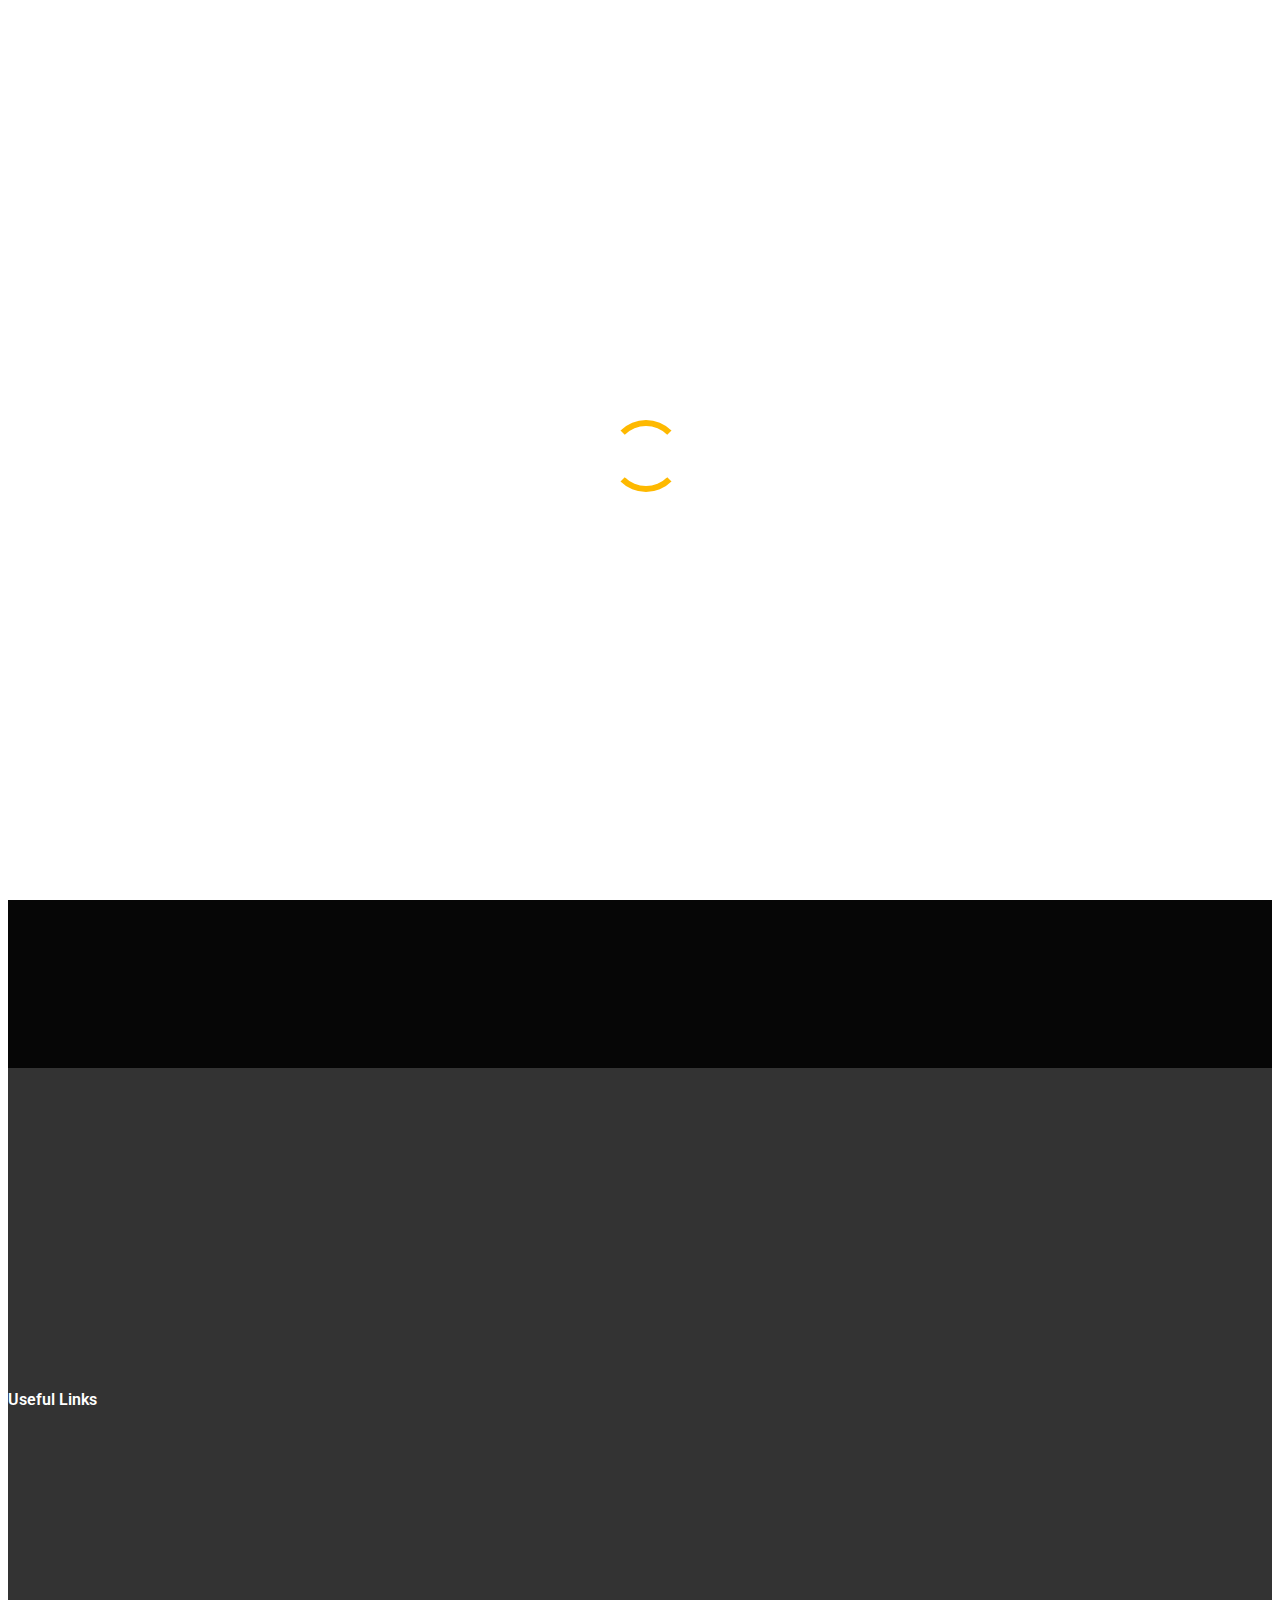
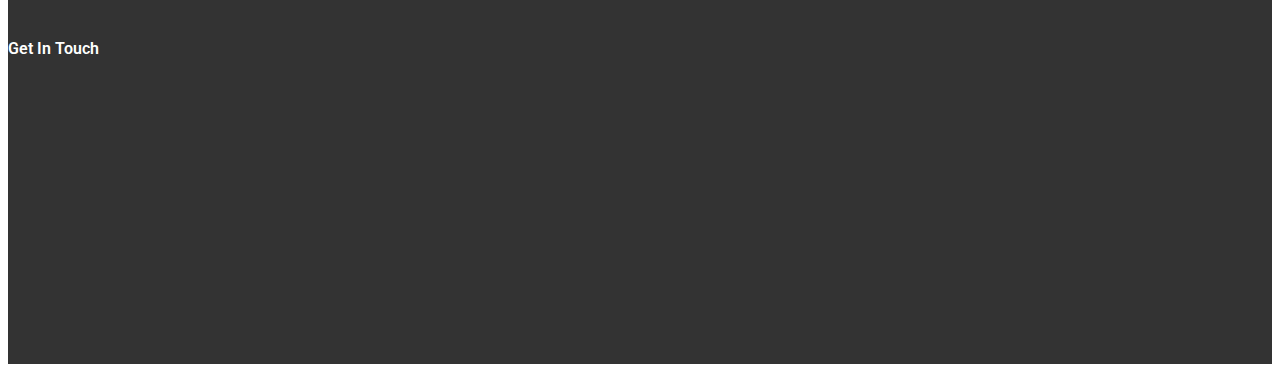
==== commit 70261bfe: "Added page heaading" ====
--- a/index.html
+++ b/index.html
@@ -10,7 +10,7 @@
   <meta content="" name="keywords">
 
   <!-- Favicons -->
-  <link href="assets/img/favicon.png" rel="icon">
+  <link href="assets/img/mlc-logo.jpeg" rel="icon">
   <link href="assets/img/apple-touch-icon.png" rel="apple-touch-icon">
 
   <!-- Google Fonts -->
@@ -59,7 +59,7 @@
           <li><a href="about.html">About</a></li>
           <li><a href="projects.html">Projects</a></li>
           <li><a href="blog.html">Blog</a></li>
-          <li><a href="blog.html">Events</a></li>
+          <li><a href="Events.html">Events</a></li>
           <li><a href="contact.html">Contact</a></li>
         </ul>
       </nav><!-- .navbar -->
@@ -84,6 +84,10 @@
     <div id="hero-carousel" class="carousel slide" data-bs-ride="carousel" data-bs-interval="5000">
 
       <div class="carousel-item active" style="background-image: url(assets/img/hero-carousel/mlc-logo.jpeg)">
+      </div>
+      <div class="carousel-item active" style="background-image: url(assets/img/hero-carousel/gans.jpg)">
+      </div>
+      <div class="carousel-item active" style="background-image: url(assets/img/hero-carousel/web-scraper.jpg)">
       </div>
       <a class="carousel-control-prev" href="#hero-carousel" role="button" data-bs-slide="prev">
         <span class="carousel-control-prev-icon bi bi-chevron-left" aria-hidden="true"></span>
--- a/assets/css/main.css
+++ b/assets/css/main.css
@@ -54,6 +54,10 @@
 h5,
 h6 {
   font-family: var(--font-primary);
+}
+
+.page-name {
+  color: #feb900;
 }
 
 /*--------------------------------------------------------------
